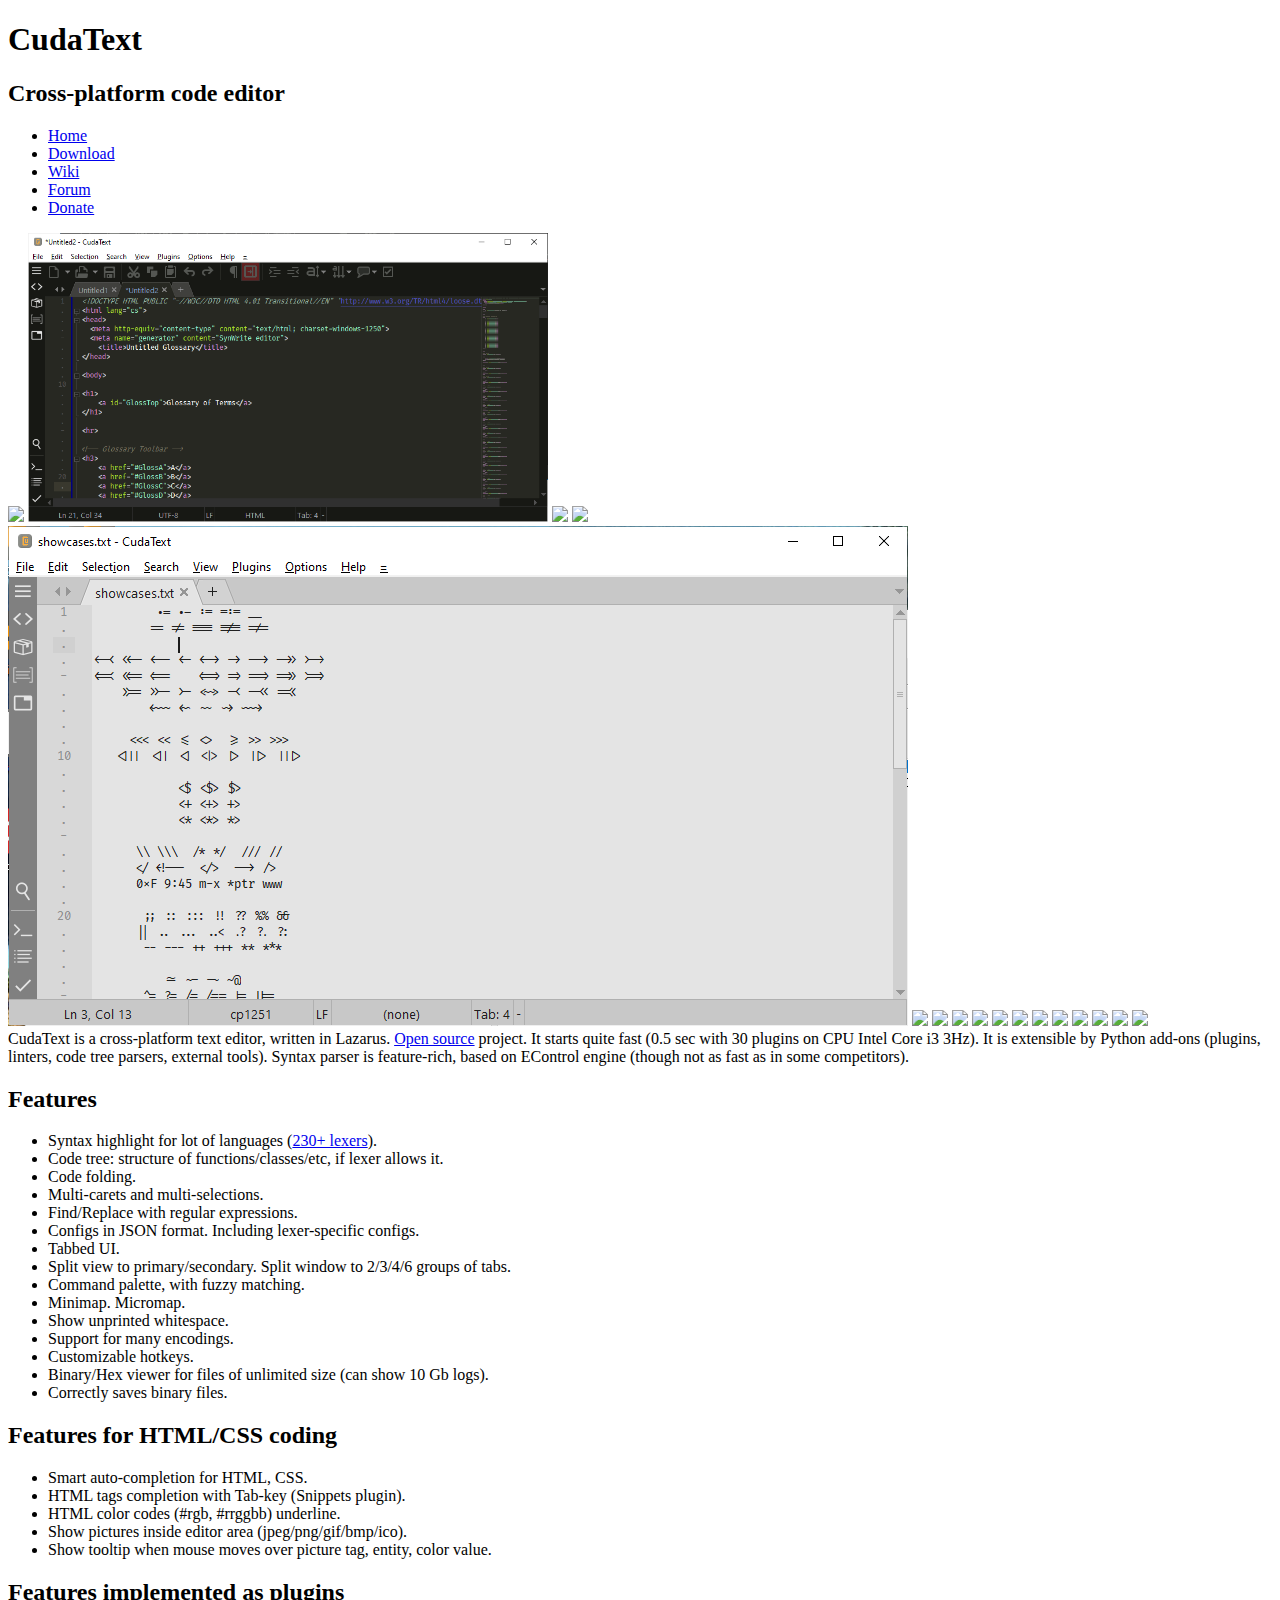
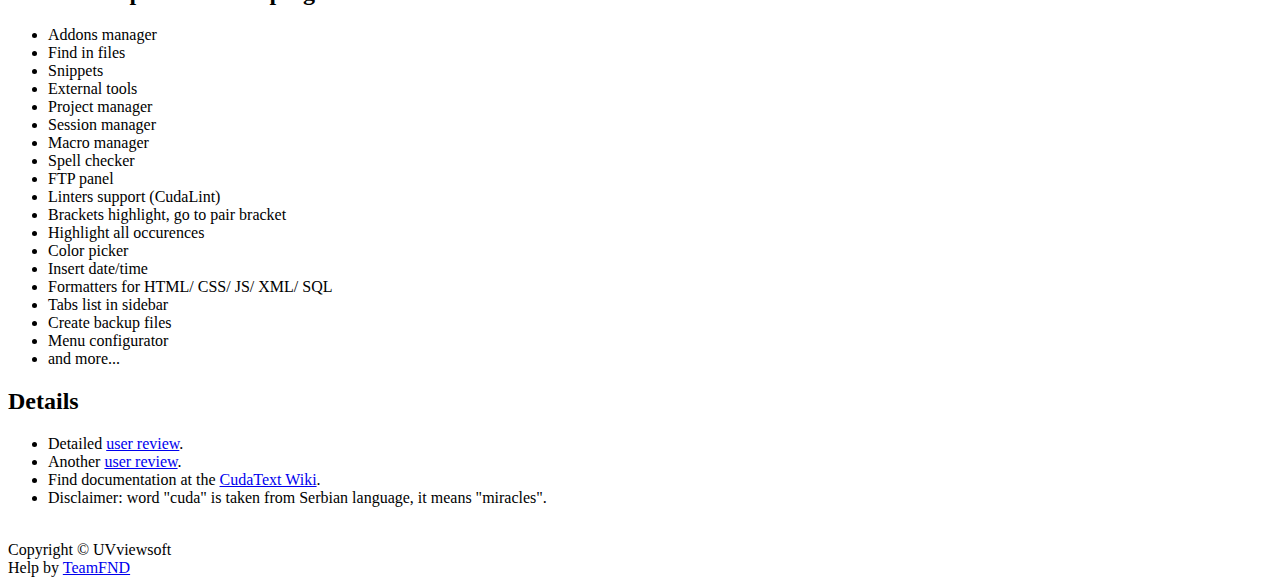
==== cudatext/index.html @ daedd9e1 "upd pics" ====
<!DOCTYPE html PUBLIC "-//W3C//DTD XHTML 1.0 Strict//EN" "http://www.w3.org/TR/xhtml1/DTD/xhtml1-strict.dtd">
<html>

<head>
    <meta http-equiv="content-type" content="text/html; charset=utf-8" />
    <meta name="viewport" content="width=device-width, initial-scale=1">
    <meta name="author" content="Alexey Torgashin" />
    <meta name="keywords" content="CudaText, Code, Text, Editor" />
    <meta name="description" content="CudaText Editor" />
    <meta name="robots" content="all" />
    <title>CudaText - Home</title>
    <link rel="shortcut icon" href="favicon.ico">
    <link href="style.css" rel="stylesheet" type="text/css">
    <link href="fotorama.css" rel="stylesheet" type="text/css">
</head>

<body>
    <div class="head">
        <div class="logo"></div>
        <div class="sitename">
            <h1>Cuda<span>Text</span></h1>
            <h2>Cross-platform code editor</h2>
        </div>
        <div class="menu">
            <ul>
                <li><a href="index.html">Home</a></li>
                <li><a href="download.html">Download</a></li>
                <li><a rel="nofollow" href="http://wiki.freepascal.org/CudaText" target="_blank">Wiki</a></li>
                <li><a rel="nofollow" href="http://synwrite.sourceforge.net/forums/" target="_blank">Forum</a></li>
                <li><a class="donate" href="/donate.htm">Donate</a></li>
            </ul>
        </div>
    </div>
    <div class="content">
        <div class="fotorama slide">
            <img src="img/cudatext-main.png" data-caption="Multi-selections, Replace dialog at bottom" width="520">
            <img src="img/cudatext-dark.png" data-caption="Dark theme, Minimap" width="520">
            <img src="img/cudatext-pic.png" data-caption="2 groups shown, picture file opened, JavaScript fragment in HTML" width="520">
            <img src="img/cudatext-tree.png" data-caption="Code Tree for Pascal lexer" width="520">
            <img src="img/cudatext-ligatures.png" data-caption="Font ligatures with Fira Coda font">
            <img src="img/cudatext-multicarets.gif" data-caption="(gif) Multi-carets, multi-selections in action">
            <img src="img/cudatext-install-addon.gif" data-caption="(gif) How to install and call plugins">
            <img src="img/cudatext-findinfiles.gif" data-caption="(gif) FindInFiles plugin in action">
            <img src="img/cudatext-python-intel.gif" data-caption="(gif) Python IntelliSense plugin in action (based on Jedi library)">
            <img src="img/cudatext-project-man.gif" data-caption="(gif) Project Manager plugin in action">
            <img src="img/cudatext-html-tooltips.gif" data-caption="(gif) HTML Tooltips plugin in action">
            <img src="img/cudatext-lexprop.png" data-caption="Lexer Properties dialog" width="340">
            <img src="img/cudatext-css-complete.png" data-caption="Auto-completion for CSS" width="520">
            <img src="img/cudatext-lint-html.png" data-caption="CudaLint plugin found errors in HTML file" width="520">
            <img src="img/cudatext-binfile.png" data-caption="Can edit/save binary files without data loss" width="520">
            <img src="img/cudatext-viewer-binary.png" data-caption="Internal hex viewer (for any files)" width="520">
            <img src="img/cudatext-cmd-palette.png" data-caption="Sublime-like command palette, with 100's of commands" width="360">
        </div>
        <div class="textbox">
            CudaText is a cross-platform text editor, written in Lazarus. <a href="http://wiki.freepascal.org/CudaText#How_to_compile_program" target=_blank>Open source</a> project. It starts quite fast (0.5 sec with 30 plugins on CPU Intel Core i3 3Hz). It is extensible by Python add-ons (plugins, linters, code tree parsers, external tools). Syntax parser is feature-rich, based on EControl engine (though not as fast as in some competitors).

            <h2>Features</h2>
            <ul>
                <li>Syntax highlight for lot of languages (<a href="https://sourceforge.net/p/synwrite/wiki/Lexers%20list/" target="_blank">230+ lexers</a>).</li>
                <li>Code tree: structure of functions/classes/etc, if lexer allows it.</li>
                <li>Code folding.</li>
                <li>Multi-carets and multi-selections.</li>
                <li>Find/Replace with regular expressions.</li>
                <li>Configs in JSON format. Including lexer-specific configs.</li>
                <li>Tabbed UI.</li>
                <li>Split view to primary/secondary. Split window to 2/3/4/6 groups of tabs.</li>
                <li>Command palette, with fuzzy matching.</li>
                <li>Minimap. Micromap.</li>
                <li>Show unprinted whitespace.</li>
                <li>Support for many encodings.</li>
                <li>Customizable hotkeys.</li>
                <li>Binary/Hex viewer for files of unlimited size (can show 10 Gb logs).</li>
                <li>Correctly saves binary files.</li>
            </ul>

            <h2>Features for HTML/CSS coding</h2>
            <ul>
                <li>Smart auto-completion for HTML, CSS.</li>
                <li>HTML tags completion with Tab-key (Snippets plugin).</li>
                <li>HTML color codes (#rgb, #rrggbb) underline.</li>
                <li>Show pictures inside editor area (jpeg/png/gif/bmp/ico).</li>
                <li>Show tooltip when mouse moves over picture tag, entity, color value.</li>
            </ul>

            <h2>Features implemented as plugins</h2>
            <ul>
                <li>Addons manager</li>
                <li>Find in files</li>
                <li>Snippets</li>
                <li>External tools</li>
                <li>Project manager</li>
                <li>Session manager</li>
                <li>Macro manager</li>
                <li>Spell checker</li>
                <li>FTP panel</li>
                <li>Linters support (CudaLint)</li>
                <li>Brackets highlight, go to pair bracket</li>
                <li>Highlight all occurences</li>
                <li>Color picker</li>
                <li>Insert date/time</li>
                <li>Formatters for HTML/ CSS/ JS/ XML/ SQL</li>
                <li>Tabs list in sidebar</li>
                <li>Create backup files</li>
                <li>Menu configurator</li>
                <li>and more...</li>
            </ul>
            <h2>Details</h2>
            <ul>
                <li> Detailed <a href="review1.html" target="_blank">user review</a>.
                <li> Another <a href="review2.html" target="_blank">user review</a>.
                <li> Find documentation at the <a href="http://wiki.freepascal.org/CudaText" target="_blank">CudaText Wiki</a>.
                <li> Disclaimer: word "cuda" is taken from Serbian language, it means "miracles".
            </ul>
            <br>
        </div>
    </div>

    <div class="foot">
        Copyright &copy; UVviewsoft
        <br> Help by <a href="https://teamfnd.ru/" title="TeamFND" target="_blank">TeamFND</a>
    </div>
    <!--End content div-->

</body>
<script src="jquery.js"></script>
<script src="fotorama.js"></script>

</html></html>
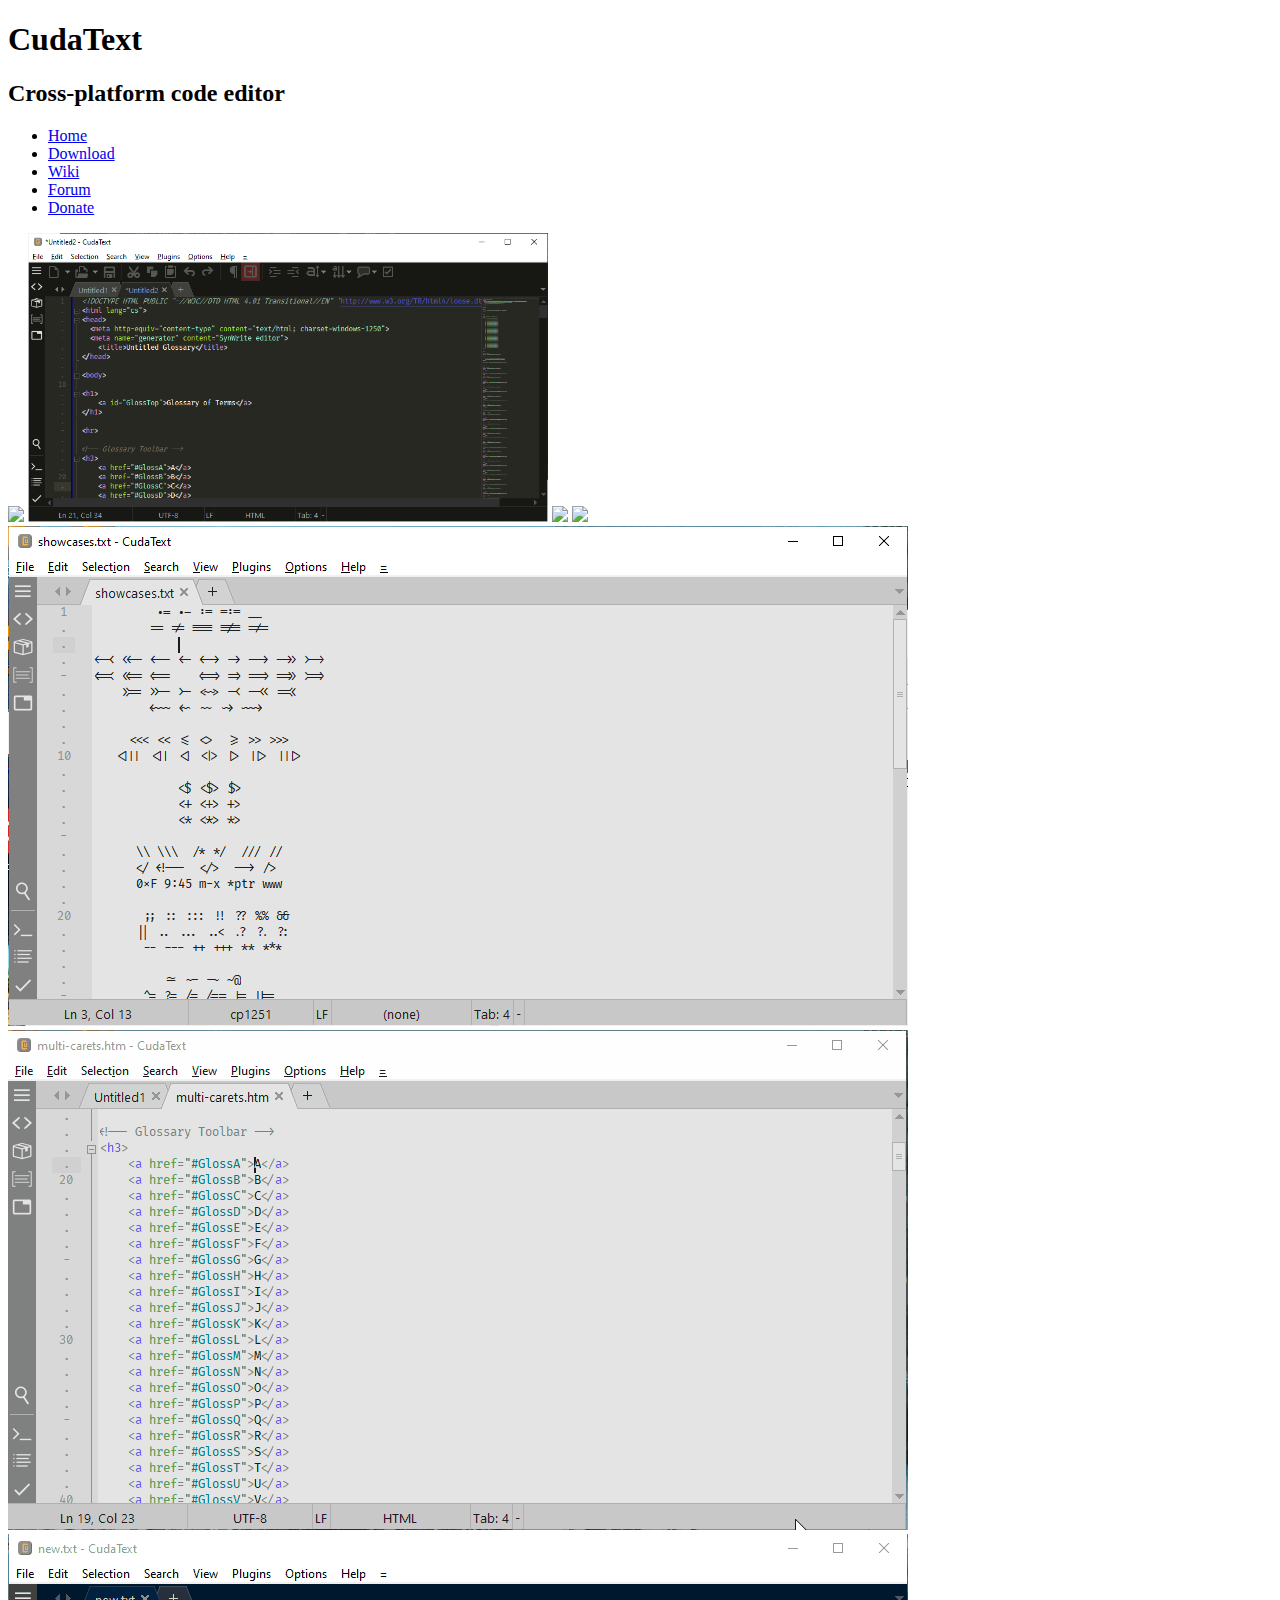
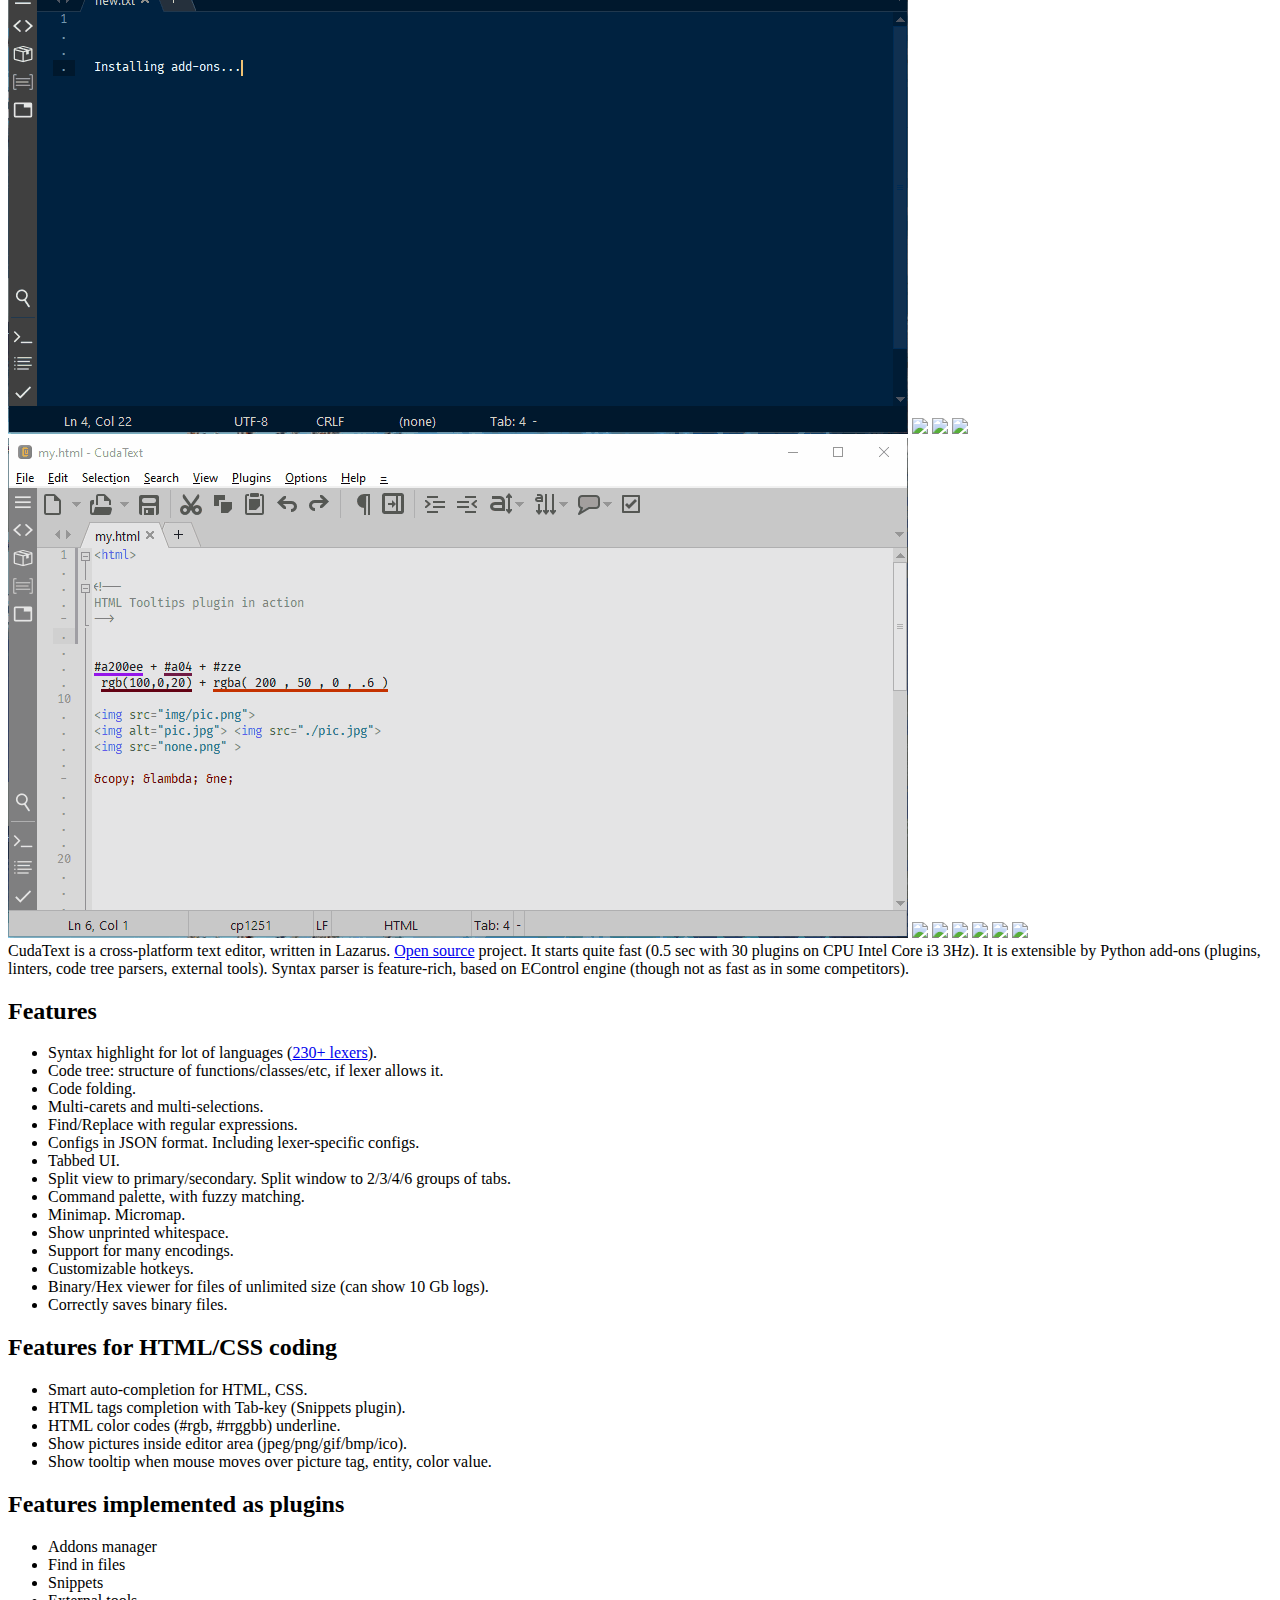
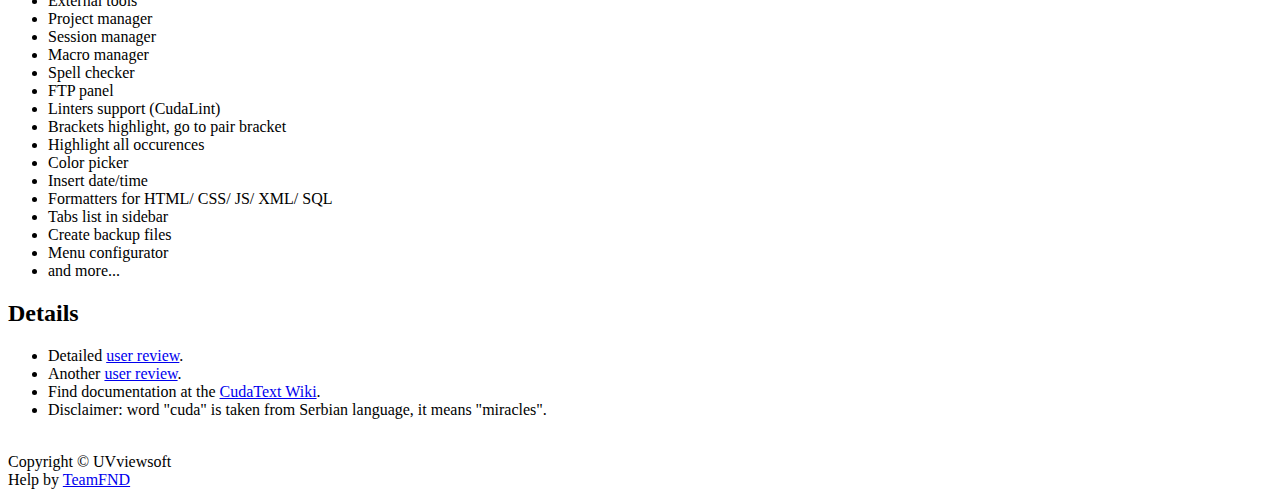
==== commit e4ab9176: "Merge pull request #8 from ildarkhasanshin/master" ====
--- a/cudatext/index.html
+++ b/cudatext/index.html
@@ -12,6 +12,7 @@
     <link rel="shortcut icon" href="favicon.ico">
     <link href="style.css" rel="stylesheet" type="text/css">
     <link href="fotorama.css" rel="stylesheet" type="text/css">
+    <link href="mobile.css" rel="stylesheet" type="text/css">
 </head>
 
 <body>
--- a/cudatext/mobile.css
+++ b/cudatext/mobile.css
@@ -0,0 +1,45 @@
+@media (min-width: 320px) and (max-width: 991px) {
+    body {
+        padding: 15px;
+        margin: 0;
+    }
+
+    body,
+    .head,
+    .menu,
+    .content,
+    .slide,
+    .textbox,
+    .foot {
+        width: 100%;
+        box-sizing: border-box;
+    }
+
+    .menu ul {
+        padding-left: 0;
+    }
+
+    .menu li {
+        display: block !important;
+        text-align: center;
+        margin-bottom: 10px !important;
+        margin-top: 10px !important;
+    }
+
+    .menu li a {
+        margin-left: 0 !important;
+    }
+
+    .sitename {
+        text-align: center;
+    }
+
+    .sitename h2 {
+        float: none;
+    }
+
+    .textbox,
+    .foot {
+        margin-top: 15px;
+    }
+}
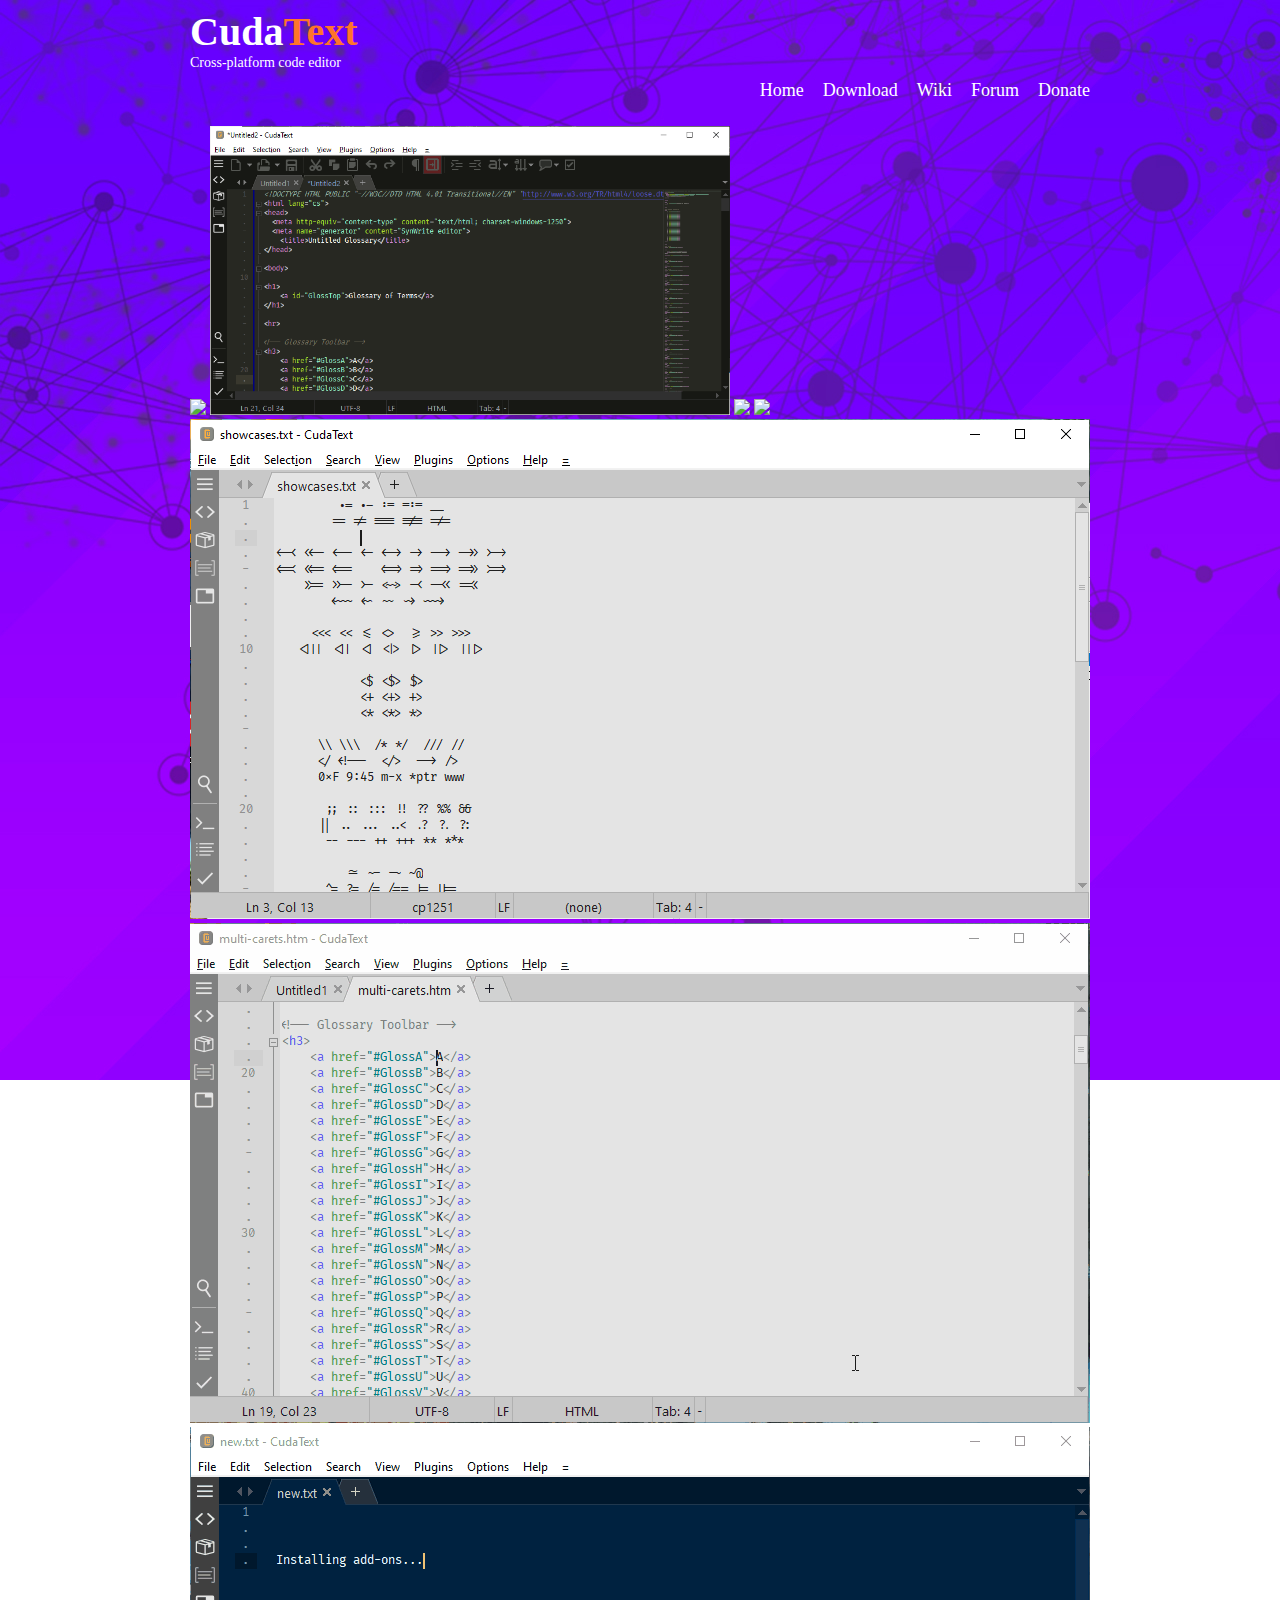
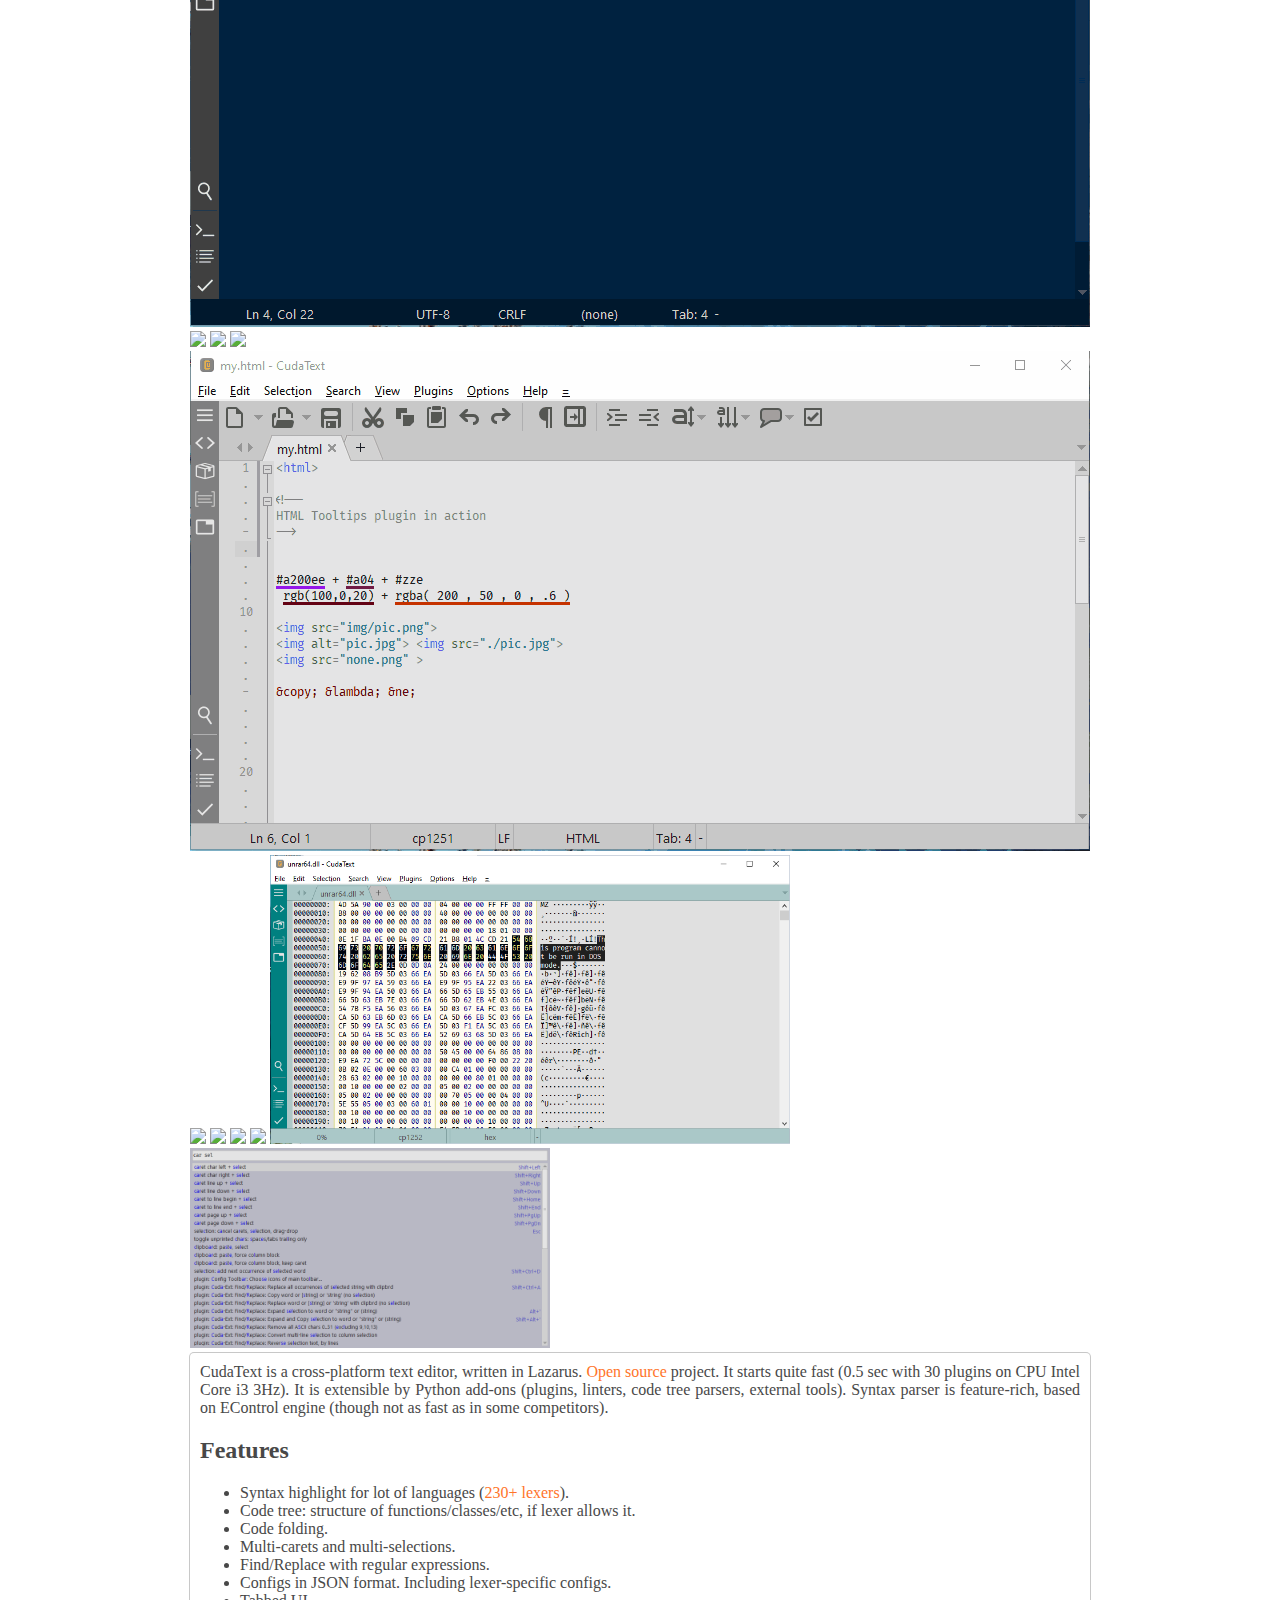
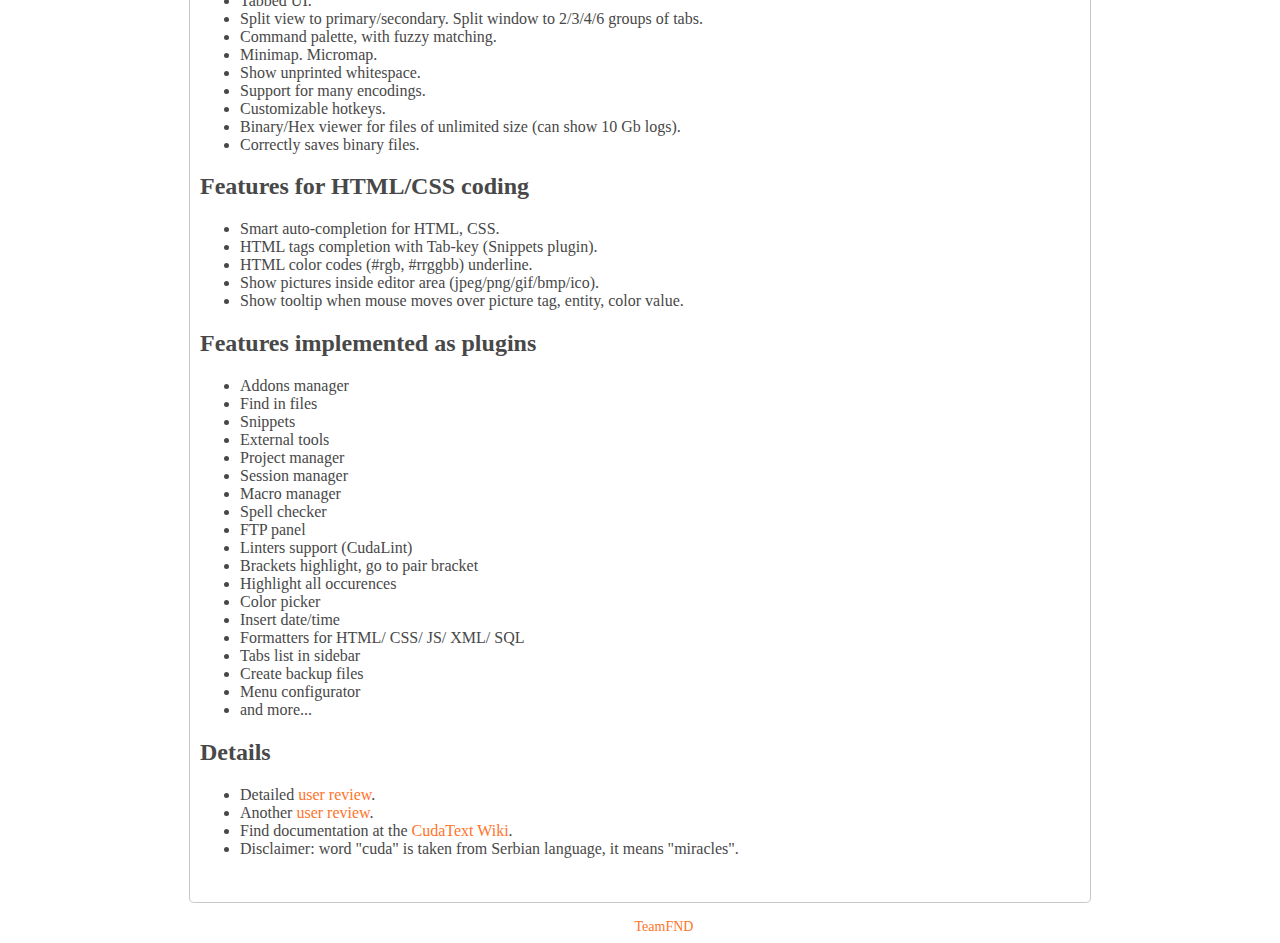
==== commit 46d2fbe4: "several changes on design" ====
--- a/cudatext/index.html
+++ b/cudatext/index.html
@@ -4,6 +4,7 @@
 <head>
     <meta http-equiv="content-type" content="text/html; charset=utf-8" />
     <meta name="viewport" content="width=device-width, initial-scale=1">
+        <meta name="theme-color" content="#6601ff">
     <meta name="author" content="Alexey Torgashin" />
     <meta name="keywords" content="CudaText, Code, Text, Editor" />
     <meta name="description" content="CudaText Editor" />
--- a/cudatext/style.css
+++ b/cudatext/style.css
@@ -0,0 +1,136 @@
+body {
+	font-family: "Segoe UI";
+	/*background-image: linear-gradient(160deg, #290B36 10%, #043453 80%);*/
+    background-image: url(../backgourd3.jpg);
+	background-repeat: no-repeat;
+	background-attachment: fixed;
+	font-size: 16px;
+}
+
+.head {
+	margin: 0px auto 0px auto;
+	width: 900px;
+	margin-bottom: 25px;
+	color: #fff;
+}
+
+.content {
+	margin: 0px auto 0px auto;
+	width: 1026px;
+}
+
+.slide {
+	margin: 0px auto 0px auto;
+	width: 900px;
+}
+
+.foot {
+	margin: 0px auto 0px auto;
+	width: 1026px;
+	text-align: center;
+	color: #fff;
+	font-size: 14px;
+}
+
+.foot a {
+	color: #ff742a;
+	text-decoration: none;
+}
+
+.foot a:hover {
+	color: #fdac81;
+}
+
+.textbox {
+	margin: 0px auto 0px auto;
+	width: 880px;
+	background-color: rgb(255, 255, 255);
+	border-width: 1px;
+	border-color: rgba(114, 114, 114, 0.39);
+	border-style: solid;
+	border-radius: 5px;
+	padding: 10px;
+	box-shadow: inset 0px 0px 70px 16px rgba(255, 255, 255, 0);
+	transition: background 0.6s linear;
+	color: #484848;
+	text-align: justify;
+}
+
+.textbox a:link {
+	text-decoration: none;
+	color: #ff742a;
+}
+
+.textbox a:visited {
+	text-decoration: none;
+	color: #ff742a;
+}
+
+.textbox a:hover {
+	text-decoration: none;
+	color: #fdac81;
+}
+
+.menu {
+	width: 900px;
+	margin: 0px auto 0px auto;
+	margin-top: 25px;
+	text-align: right;
+}
+
+.menu a:link {
+	text-decoration: none;
+	font-size: 18px;
+	font-weight: normal;
+	color: #fff;
+	margin-left: 15px;
+	transition: color 0.6s linear;
+}
+
+.menu a:visited {
+	text-decoration: none;
+	font-size: 18px;
+	font-weight: normal;
+	color: #fff;
+	margin-left: 15px;
+	transition: color 0.6s linear;
+}
+
+.menu a:hover {
+	text-decoration: none;
+	font-size: 18px;
+	font-weight: normal;
+	color: #ff742a;
+	margin-left: 15px;
+	transition: color 0.6s linear;
+}
+
+.menu ul li {
+	list-style: none;
+	margin: 0px;
+	display: inline;
+}
+
+.sitename h1 {
+	margin: 0px;
+	border: 0px;
+	font-size: 40px;
+	text-transform: none;
+	display: block;
+}
+
+.sitename h1 span {
+	color: #ff742a;
+}
+
+.sitename h2 {
+	float: left;
+	margin: 0px;
+	border: 0px;
+	font-size: 14px;
+	font-weight: 500;
+}
+
+.fotorama__caption__wrap {
+	text-align: center;
+}
--- a/cudatext/mobile.css
+++ b/cudatext/mobile.css
@@ -1,6 +1,5 @@
 @media (min-width: 320px) and (max-width: 991px) {
     body {
-        padding: 15px;
         margin: 0;
     }
 
@@ -41,5 +40,6 @@
     .textbox,
     .foot {
         margin-top: 15px;
+        border-radius: 0;
     }
 }
